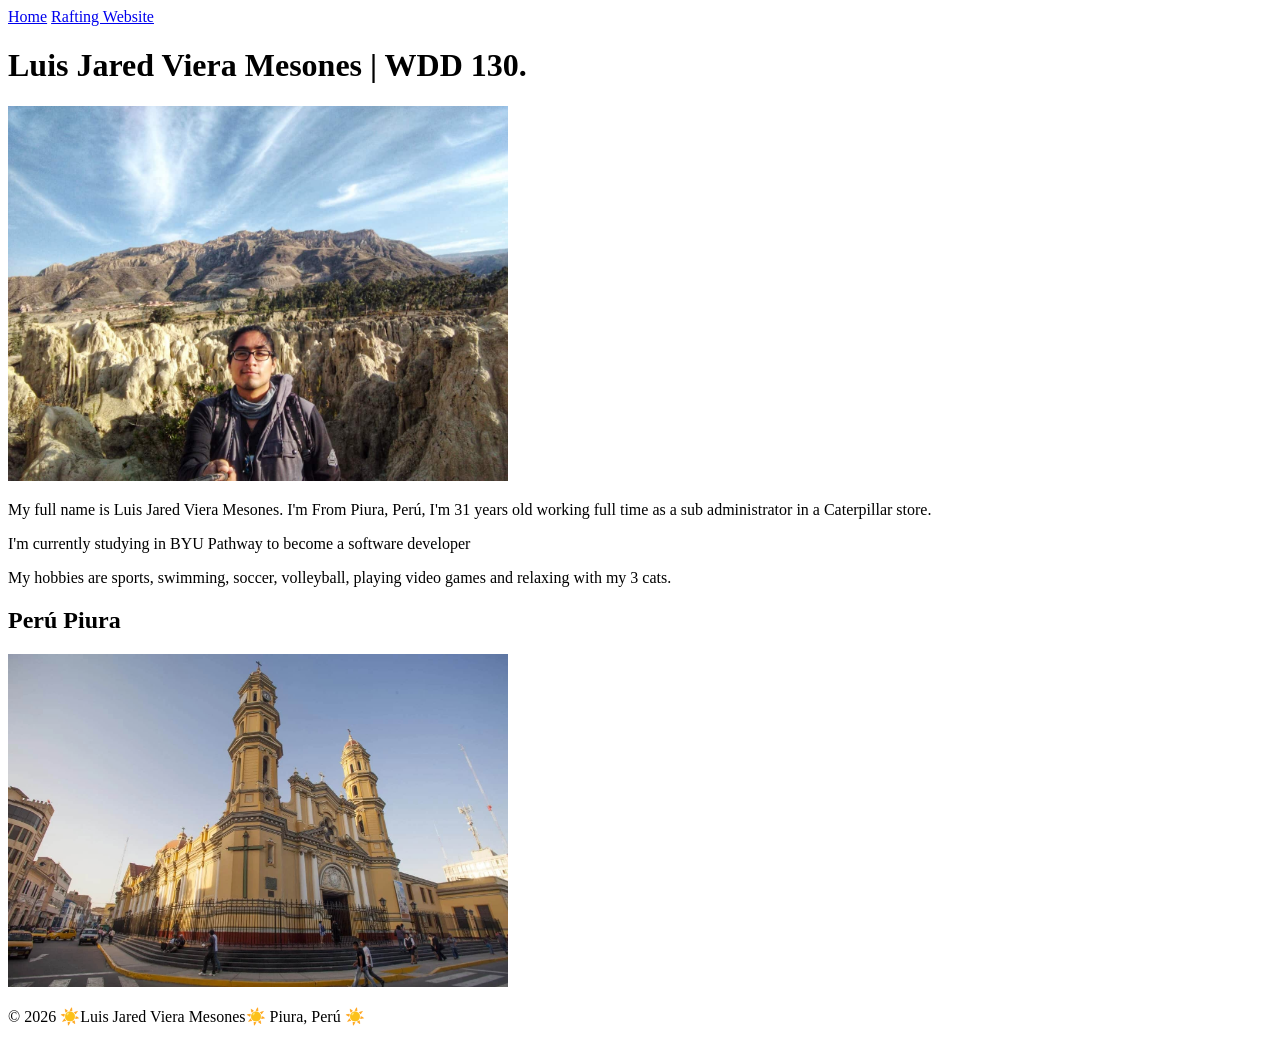
==== index.html @ 217fc32d "W02" ====
<!DOCTYPE html>
<html lang="en">

<head>
    <meta charset="UTF-8">
    <meta name="viewport" content="width=device-width, initial-scale=1.0">
    <link rel="stylesheet" href="styles/perupiura.css">
    <title>Luis Jared Vera Mesones | WDD 130 | Personal Homepage</title>
    <meta name="description" content="Luis Jared Vera Mesones | WDD 130 | Personal Homepage for learning Web Fundamentals">
    <meta name="author" content="Jared Viera">
</head>

<body>
    <header>
        <nav>
            <a href="#">Home</a>
            <a href="wwr/">Rafting Website</a>
        </nav>
    </header>
    <main>
        <h1>Luis Jared Viera Mesones | WDD 130.</h1>
        <img src="images/profile.jpg" alt="Photo of Jared in Bolivia" width="500">
        <p>My full name is Luis Jared Viera Mesones. I'm From Piura, Perú, I'm 31 years old working
            full time as a sub administrator in a Caterpillar store.</p>
        <p>I'm currently studying in BYU Pathway to become a software developer</p>
        <p>My hobbies are sports, swimming, soccer, volleyball, playing video games and relaxing
            with
            my 3 cats.</p>
    </main>
    <aside>
        <h2>Perú Piura</h2>
            <img src="images/perupiura.jpg" alt="Piura Peru" width="500">
    </aside>
    <footer>
        <p>©️ 2026 ☀️Luis Jared Viera Mesones☀️ Piura, Perú ☀️ </p>
    </footer>
</body>

</html>
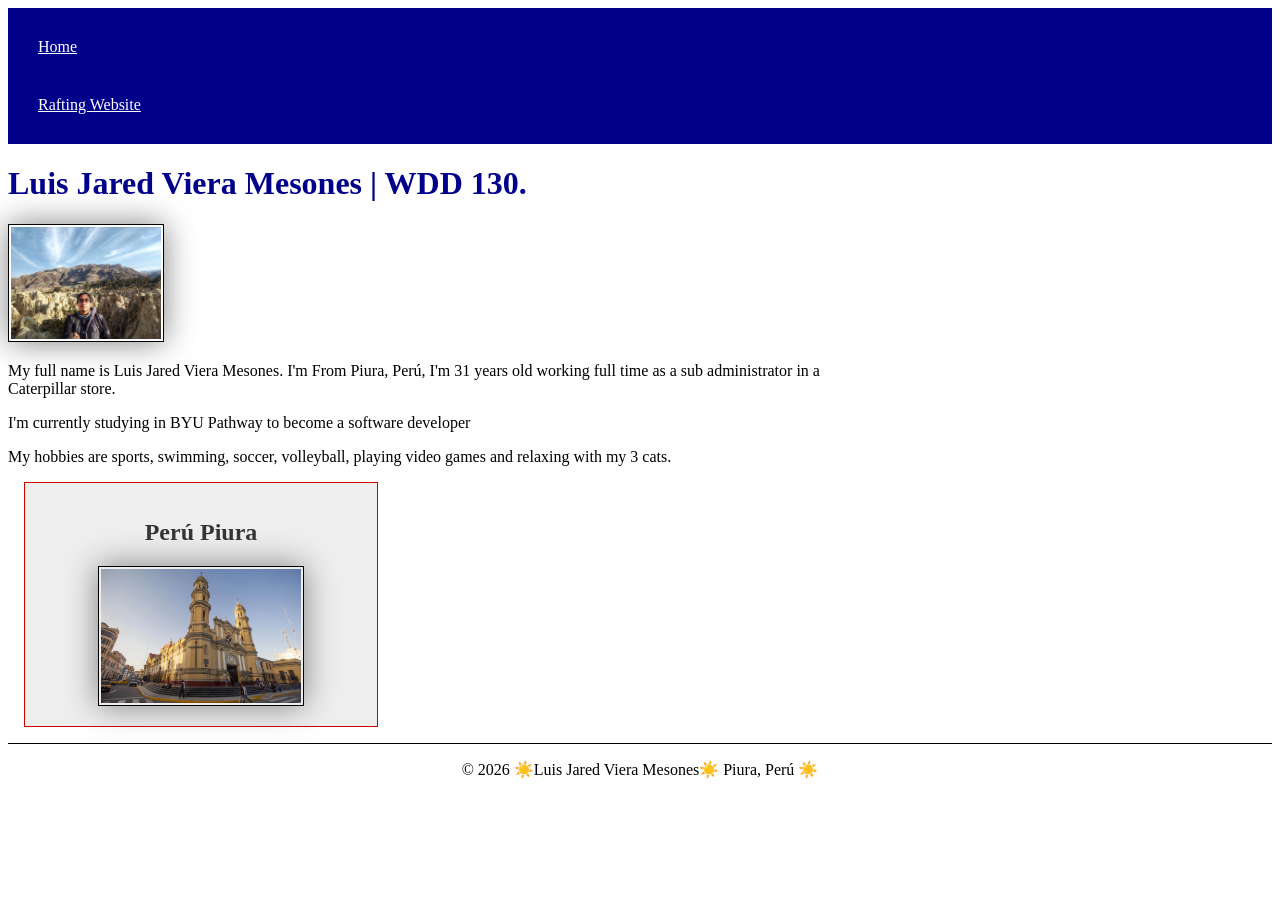
==== commit 7b7f34d7: "w02" ====
--- a/index.html
+++ b/index.html
@@ -4,7 +4,7 @@
 <head>
     <meta charset="UTF-8">
     <meta name="viewport" content="width=device-width, initial-scale=1.0">
-    <link rel="stylesheet" href="styles/perupiura.css">
+    <link rel="stylesheet" href="styles/styles.css">
     <title>Luis Jared Vera Mesones | WDD 130 | Personal Homepage</title>
     <meta name="description" content="Luis Jared Vera Mesones | WDD 130 | Personal Homepage for learning Web Fundamentals">
     <meta name="author" content="Jared Viera">
--- a/styles/styles.css
+++ b/styles/styles.css
@@ -0,0 +1,49 @@
+nav {
+    background-color: darkblue;
+    padding: 10px;
+}
+nav a {
+    color: white;
+    display: block;
+    padding: 20px;
+}
+h1 {
+    color: darkblue;
+}
+img {
+    width: 150px;
+    height: auto;
+    border: 1px solid black;
+    padding: 2px;
+    box-shadow: 0px 0px 30px gray;
+}
+p {
+    padding:0;
+}
+
+main {
+    max-width: 840px;
+}
+aside {
+    width: 20rem;
+    Margin: 1rem;
+    border: 1px solid rgb(205, 0, 0);
+    padding: 1rem;
+    background-color: #eee;
+    color: #333;
+    text-align: center;
+}
+aside img {
+    width: 200px;
+    height: auto;
+}
+main img {
+    width: 150px;
+    height: auto;
+}
+
+footer {
+    margin-top: 15px;
+    border-top: 1px solid #000;
+    text-align: center;
+}
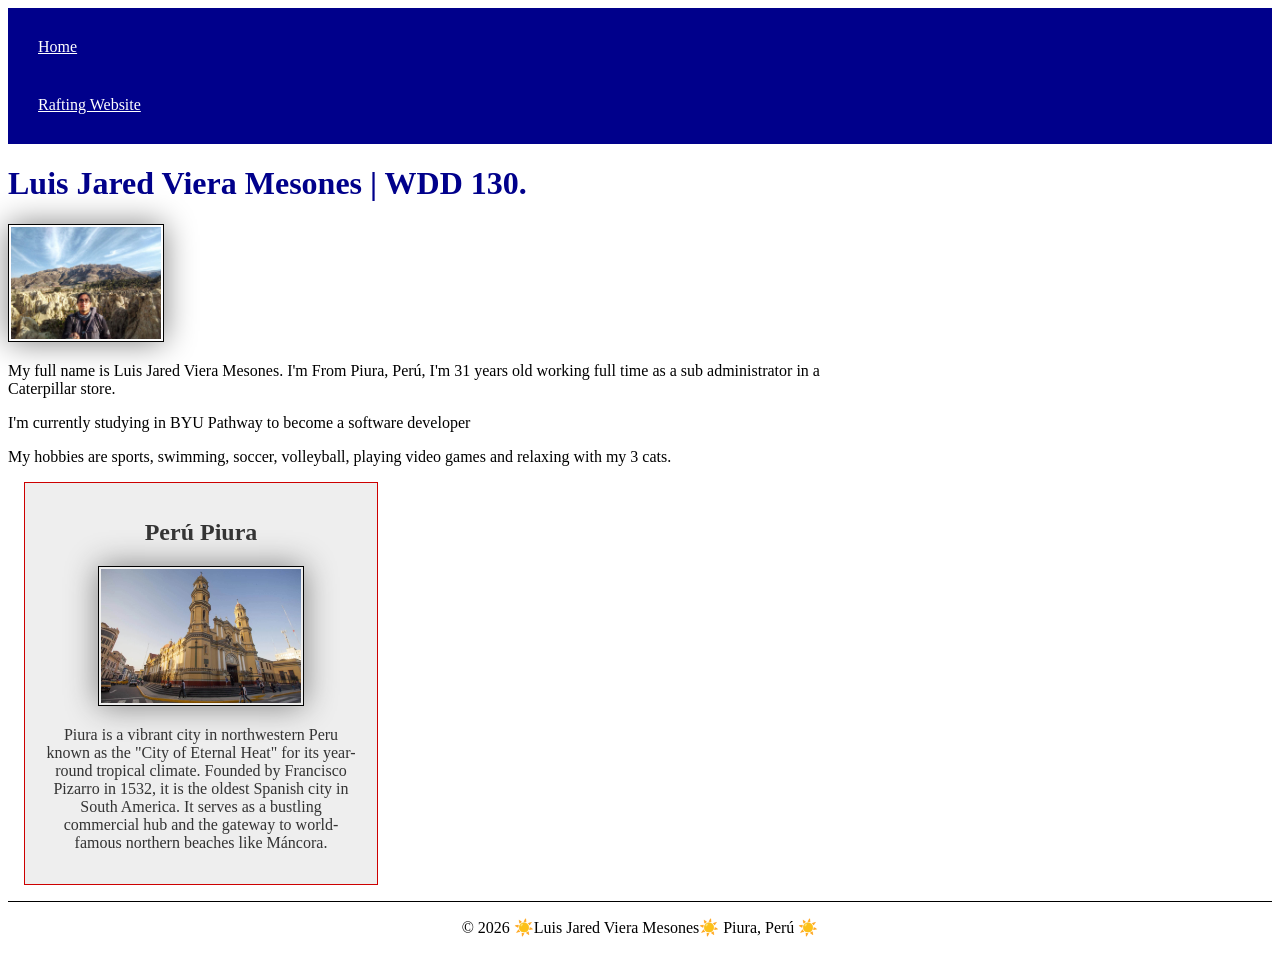
==== commit 4a4ee48c: "W02" ====
--- a/index.html
+++ b/index.html
@@ -29,7 +29,8 @@
     </main>
     <aside>
         <h2>Perú Piura</h2>
-            <img src="images/perupiura.jpg" alt="Piura Peru" width="500">
+            <img src="images/perupiura.jpg" alt="Piura Peru">
+            <p>Piura is a vibrant city in northwestern Peru known as the "City of Eternal Heat" for its year-round tropical climate. Founded by Francisco Pizarro in 1532, it is the oldest Spanish city in South America. It serves as a bustling commercial hub and the gateway to world-famous northern beaches like Máncora.</p>
     </aside>
     <footer>
         <p>©️ 2026 ☀️Luis Jared Viera Mesones☀️ Piura, Perú ☀️ </p>
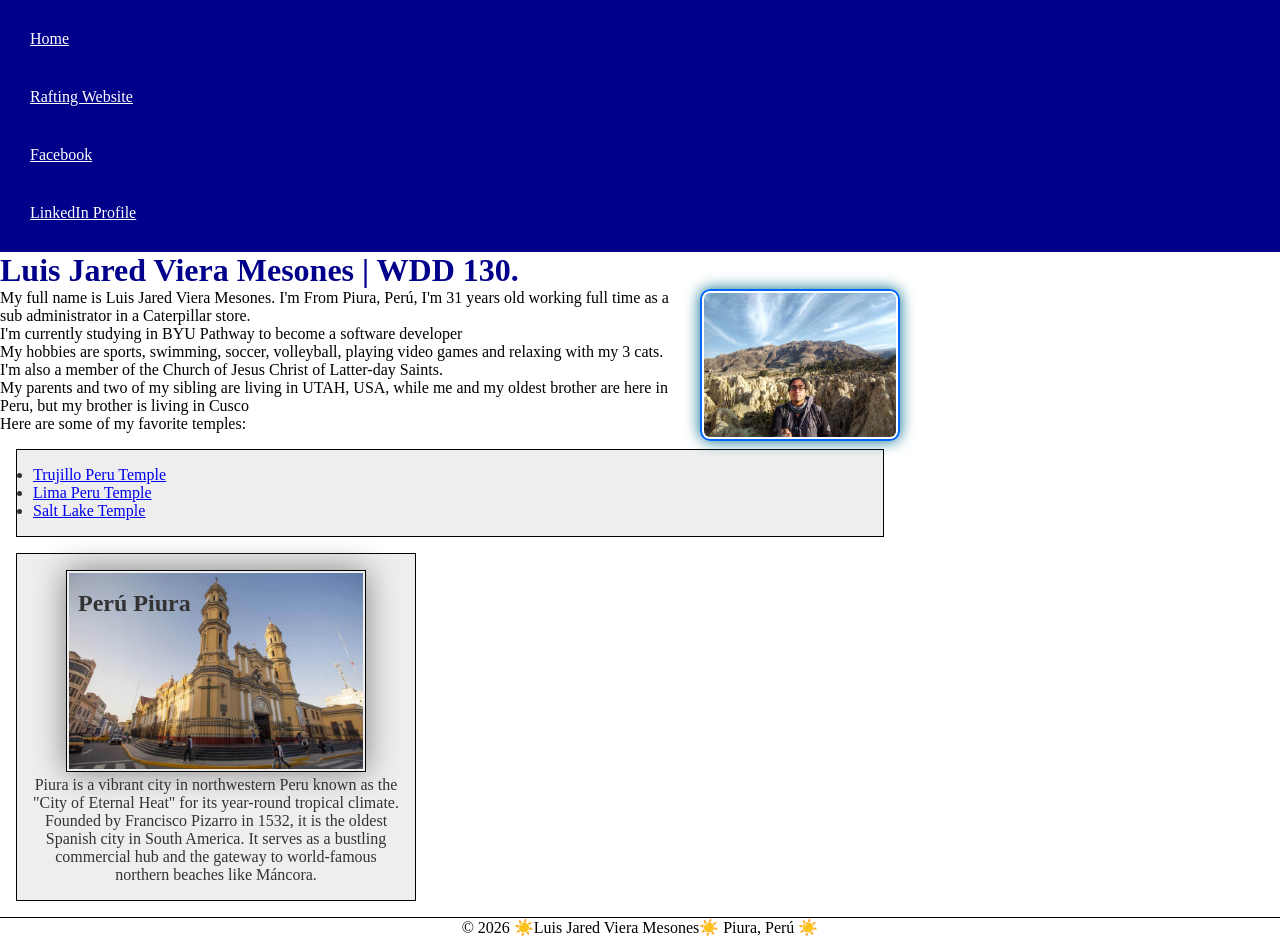
==== commit faebc0b1: "W03 Code Along" ====
--- a/index.html
+++ b/index.html
@@ -1,3 +1,4 @@
+<!-- 21 May 2026-->
 <!DOCTYPE html>
 <html lang="en">
 
@@ -15,19 +16,28 @@
         <nav>
             <a href="#">Home</a>
             <a href="wwr/">Rafting Website</a>
+            <a href="https://facebook.com"  target="_blank">Facebook</a>
+            <a href="https://www.linkedin.com/in/luis-jared-viera-mesones-67ab29175/" target="_blank">LinkedIn Profile</a>
         </nav>
     </header>
     <main>
         <h1>Luis Jared Viera Mesones | WDD 130.</h1>
         <img src="images/profile.jpg" alt="Photo of Jared in Bolivia" width="500">
-        <p>My full name is Luis Jared Viera Mesones. I'm From Piura, Perú, I'm 31 years old working
-            full time as a sub administrator in a Caterpillar store.</p>
+        <p>My full name is Luis Jared Viera Mesones. I'm From Piura, Perú, I'm 31 years old working full time as a sub administrator in a Caterpillar store.</p>
         <p>I'm currently studying in BYU Pathway to become a software developer</p>
-        <p>My hobbies are sports, swimming, soccer, volleyball, playing video games and relaxing
-            with
-            my 3 cats.</p>
+        <p>My hobbies are sports, swimming, soccer, volleyball, playing video games and relaxing with my 3 cats.</p>
+        <p>I'm also a member of the Church of Jesus Christ of Latter-day Saints.</p>
+        <p>My parents and two of my sibling are living in UTAH, USA, while me and my oldest brother are here in Peru, but my brother is living in Cusco</p>
+        <p>Here are some of my favorite temples:</p>
+
+<ul class="box">
+    <li><a href="https://www.churchofjesuschrist.org/temples/details/trujillo-peru-temple?lang=spa" target="_blank">Trujillo Peru Temple</a></li>
+    <li><a href="https://www.churchofjesuschrist.org/temples/details/lima-peru-temple?lang=spa" target="_blank">Lima Peru Temple</a></li>
+    <li><a href="https://www.churchofjesuschrist.org/temples/details/salt-lake-temple?lang=spa" target="_blank">Salt Lake Temple</a></li>
+</ul>
+
     </main>
-    <aside>
+    <aside class="box">
         <h2>Perú Piura</h2>
             <img src="images/perupiura.jpg" alt="Piura Peru">
             <p>Piura is a vibrant city in northwestern Peru known as the "City of Eternal Heat" for its year-round tropical climate. Founded by Francisco Pizarro in 1532, it is the oldest Spanish city in South America. It serves as a bustling commercial hub and the gateway to world-famous northern beaches like Máncora.</p>
--- a/styles/styles.css
+++ b/styles/styles.css
@@ -1,49 +1,99 @@
+*{ 
+    margin: 0;
+    padding: 0;
+    box-sizing: border-box;
+}
+
+
+/* 1. Defined CSS Variables in the :root */
+:root {
+    --primary-color: rgb(0, 102, 255);
+    --dark-blue: darkblue;
+    --light-bg: #eee;
+    --dark-text: #333;
+    --white: white;
+    --border-light: 1px solid black;
+    --border-blue: 2px solid var(--primary-color);
+    --aside-border: 1px solid rgb(1, 26, 255);
+    --standard-padding: 1rem;
+}
+
+/* 2. Your Layout and Component Styles */
 nav {
-    background-color: darkblue;
+    background-color: var(--dark-blue);
     padding: 10px;
 }
+
 nav a {
-    color: white;
+    color: var(--white);
     display: block;
     padding: 20px;
 }
+
 h1 {
-    color: darkblue;
+    color: var(--dark-blue);
 }
+
+/* Base image styling */
 img {
     width: 150px;
     height: auto;
-    border: 1px solid black;
+    border: var(--border-light);
     padding: 2px;
     box-shadow: 0px 0px 30px gray;
 }
+
 p {
-    padding:0;
+    padding: 0;
 }
 
 main {
-    max-width: 840px;
+    max-width: 900px;
 }
+
 aside {
-    width: 20rem;
-    Margin: 1rem;
-    border: 1px solid rgb(205, 0, 0);
-    padding: 1rem;
-    background-color: #eee;
-    color: #333;
+    width: 25rem;
+    margin: var(--standard-padding);
+    border: var(--aside-border);
+    padding: var(--standard-padding);
+    background-color: var(--light-bg);
+    color: var(--dark-text);
     text-align: center;
 }
+
 aside img {
+    width: 300px;
+    height: auto;
+}
+
+aside h2 {
+    position: absolute;
+    top: 590px; 
+    left: 78px;
+}
+
+main img {
     width: 200px;
     height: auto;
-}
-main img {
-    width: 150px;
-    height: auto;
+    border: var(--border-blue);
+    padding: 2px;
+    box-shadow: 0px 0px 15px rgb(0, 109, 142);
+    border-radius: 10px;
+    float: right;
+    margin: 0 0 1rem 1rem;
 }
 
 footer {
     margin-top: 15px;
-    border-top: 1px solid #000;
+    border-top: var(--border-light);
     text-align: center;
+}
+
+/* Class Selectors */
+.box {
+    margin: 1rem;
+    border: var(--border-light);
+    padding: 1rem;
+    background-color: var(--light-bg);
+    color: var(--dark-text);
 }
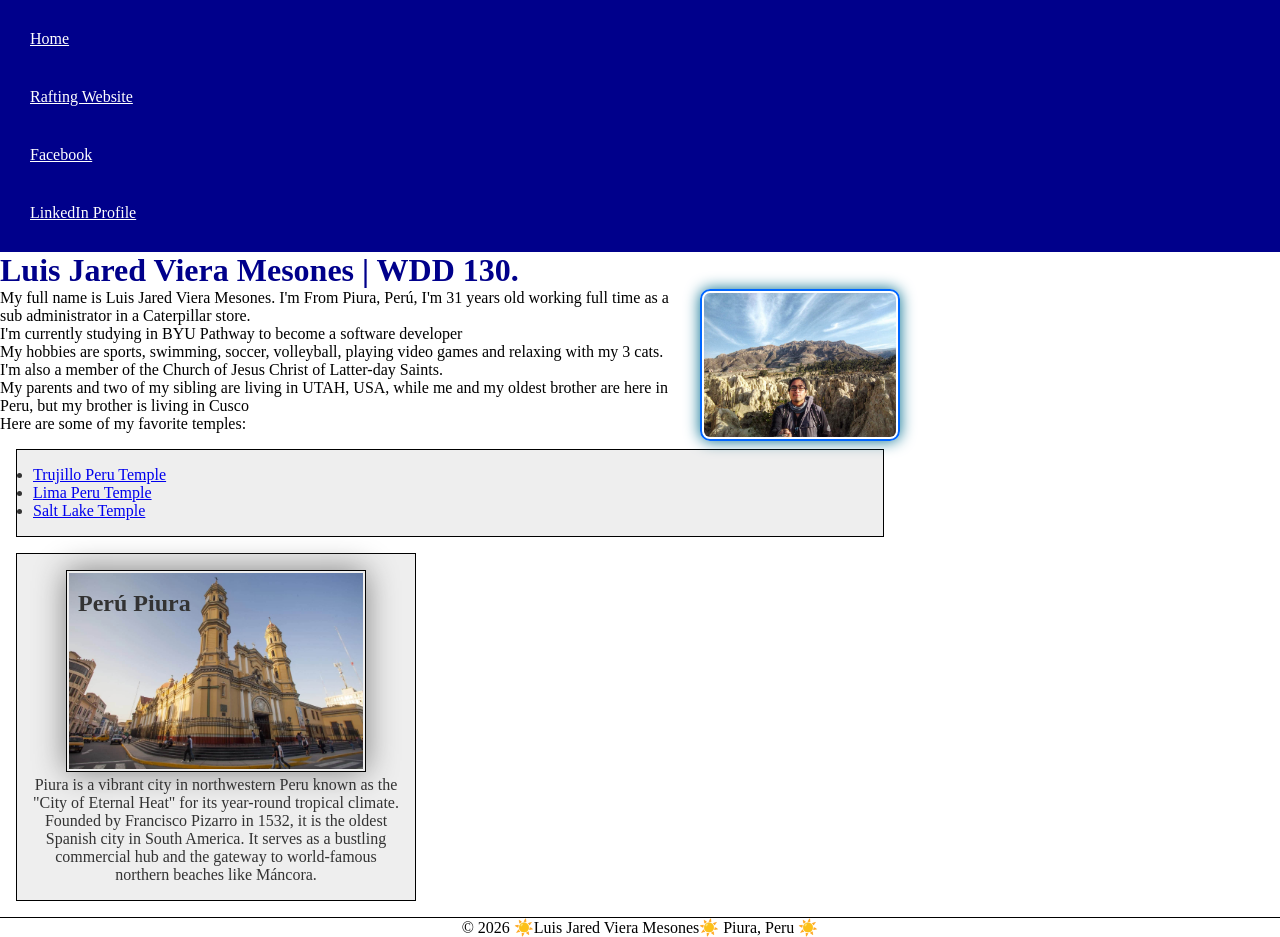
==== commit 6580e041: "W03 Code Along" ====
--- a/index.html
+++ b/index.html
@@ -43,7 +43,7 @@
             <p>Piura is a vibrant city in northwestern Peru known as the "City of Eternal Heat" for its year-round tropical climate. Founded by Francisco Pizarro in 1532, it is the oldest Spanish city in South America. It serves as a bustling commercial hub and the gateway to world-famous northern beaches like Máncora.</p>
     </aside>
     <footer>
-        <p>©️ 2026 ☀️Luis Jared Viera Mesones☀️ Piura, Perú ☀️ </p>
+        <p>©️ 2026 ☀️Luis Jared Viera Mesones☀️ Piura, Peru ☀️ </p>
     </footer>
 </body>
 
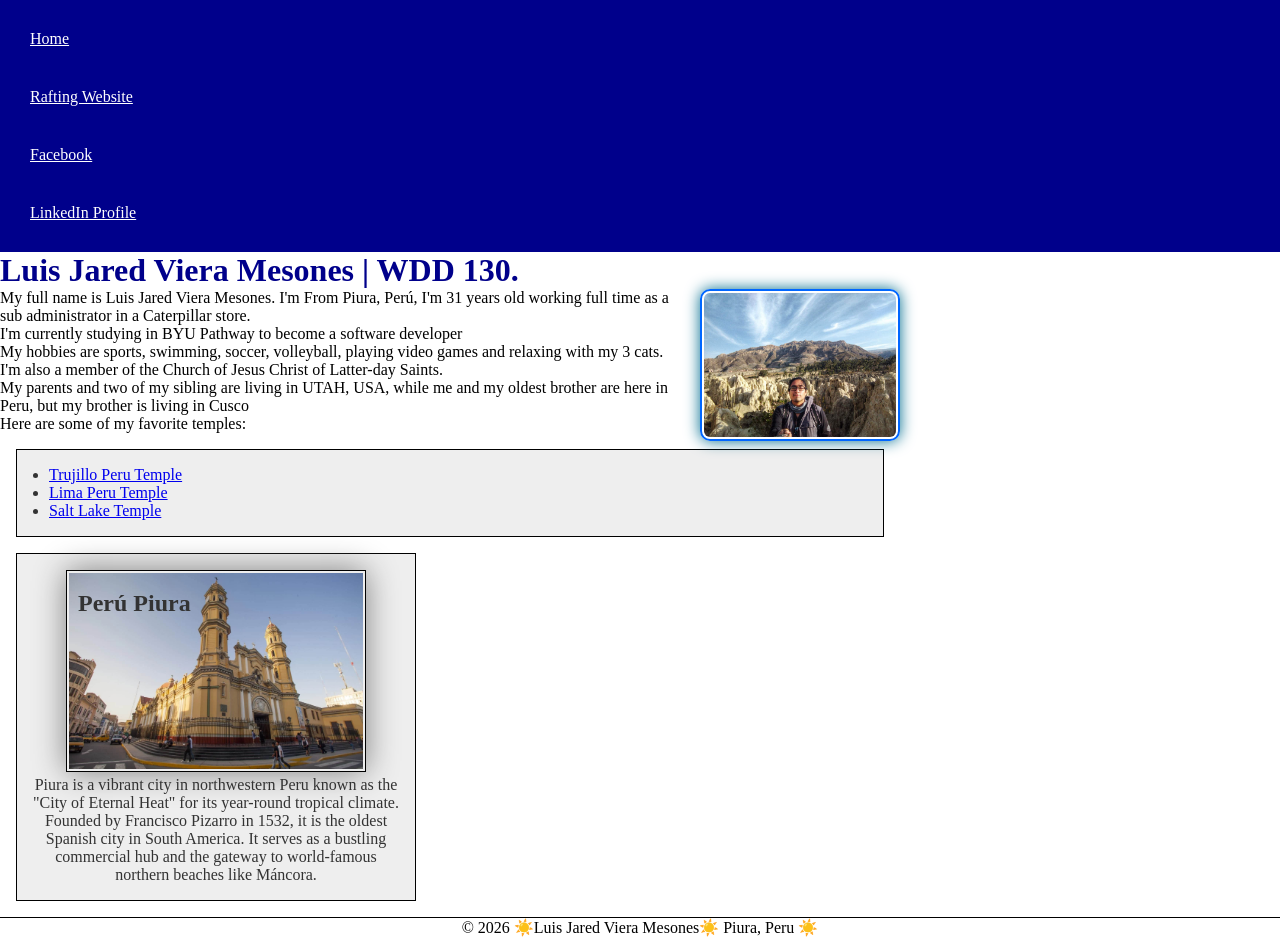
==== commit 62b58e9e: "W03 Code Along" ====
--- a/index.html
+++ b/index.html
@@ -30,7 +30,7 @@
         <p>My parents and two of my sibling are living in UTAH, USA, while me and my oldest brother are here in Peru, but my brother is living in Cusco</p>
         <p>Here are some of my favorite temples:</p>
 
-<ul class="box">
+<ul class="box indent">
     <li><a href="https://www.churchofjesuschrist.org/temples/details/trujillo-peru-temple?lang=spa" target="_blank">Trujillo Peru Temple</a></li>
     <li><a href="https://www.churchofjesuschrist.org/temples/details/lima-peru-temple?lang=spa" target="_blank">Lima Peru Temple</a></li>
     <li><a href="https://www.churchofjesuschrist.org/temples/details/salt-lake-temple?lang=spa" target="_blank">Salt Lake Temple</a></li>
--- a/styles/styles.css
+++ b/styles/styles.css
@@ -96,4 +96,8 @@
     padding: 1rem;
     background-color: var(--light-bg);
     color: var(--dark-text);
+}
+
+.indent {
+    padding-left: 2rem;
 }
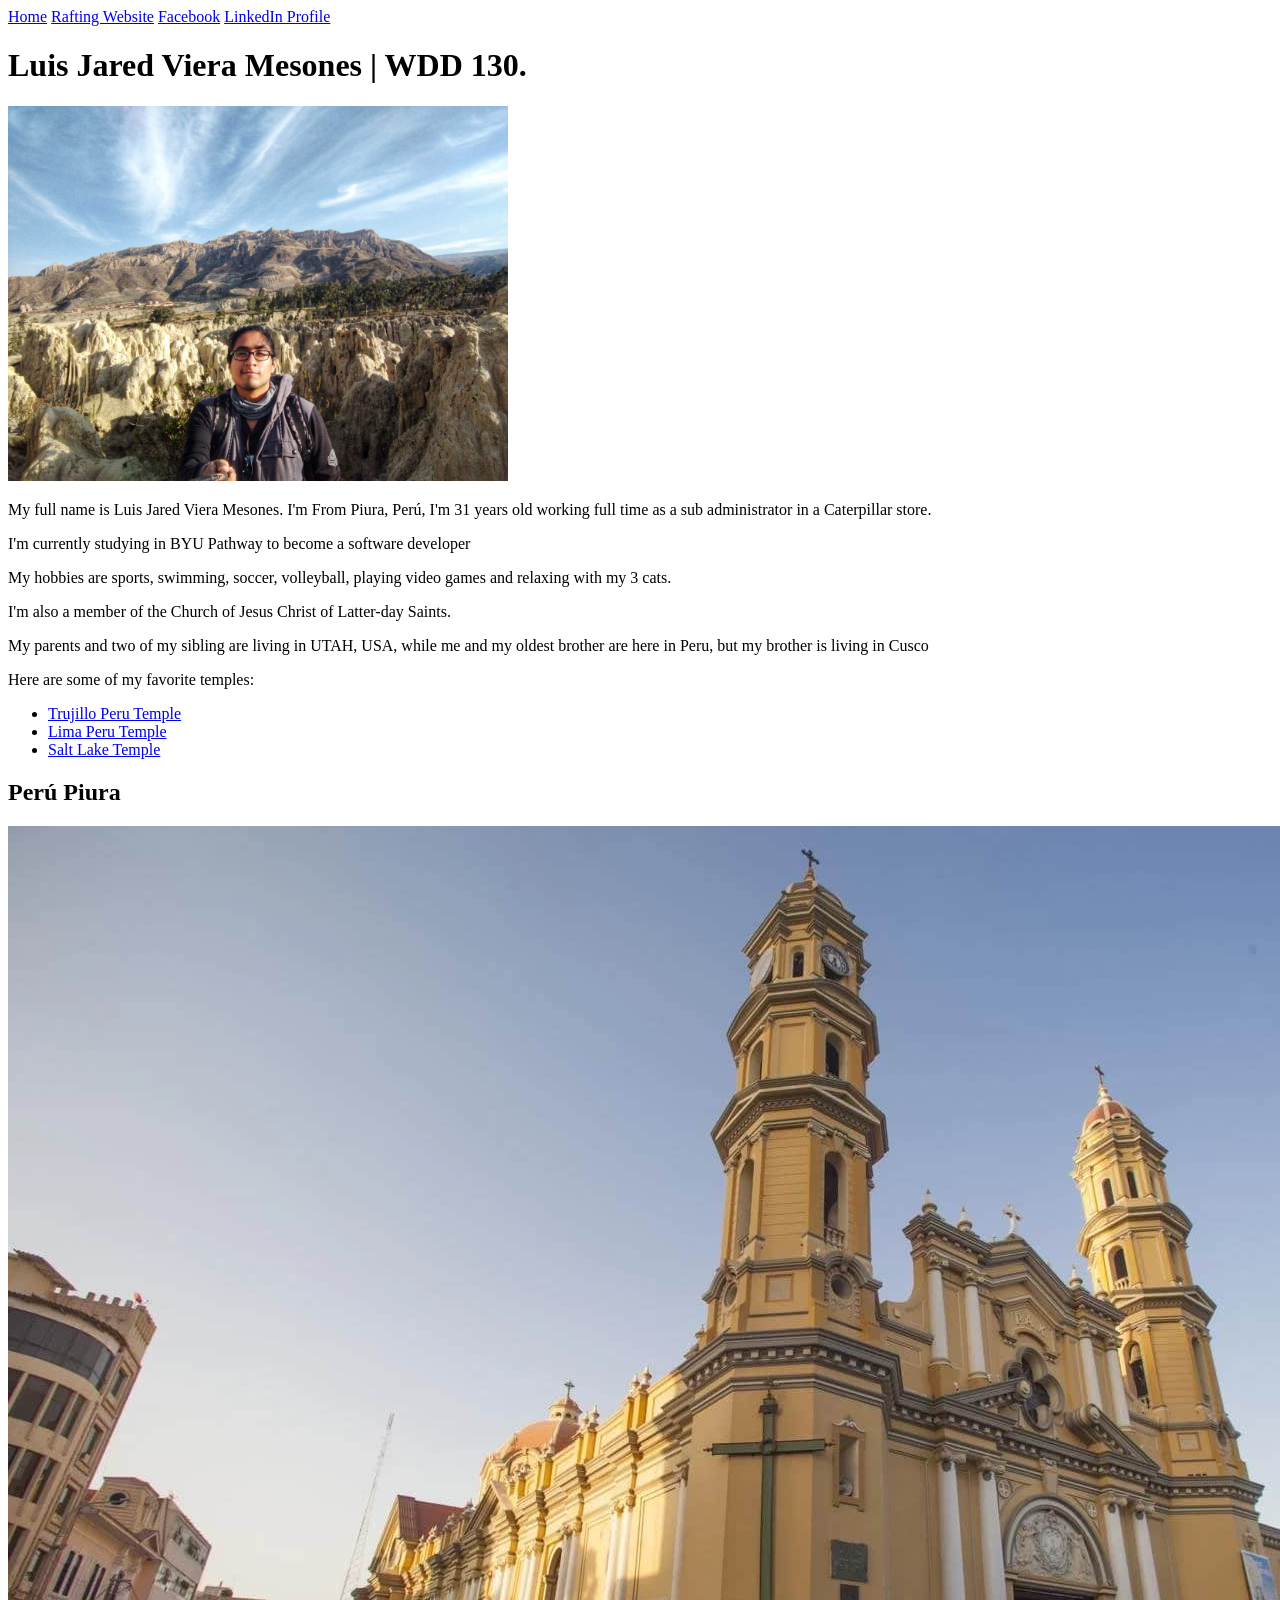
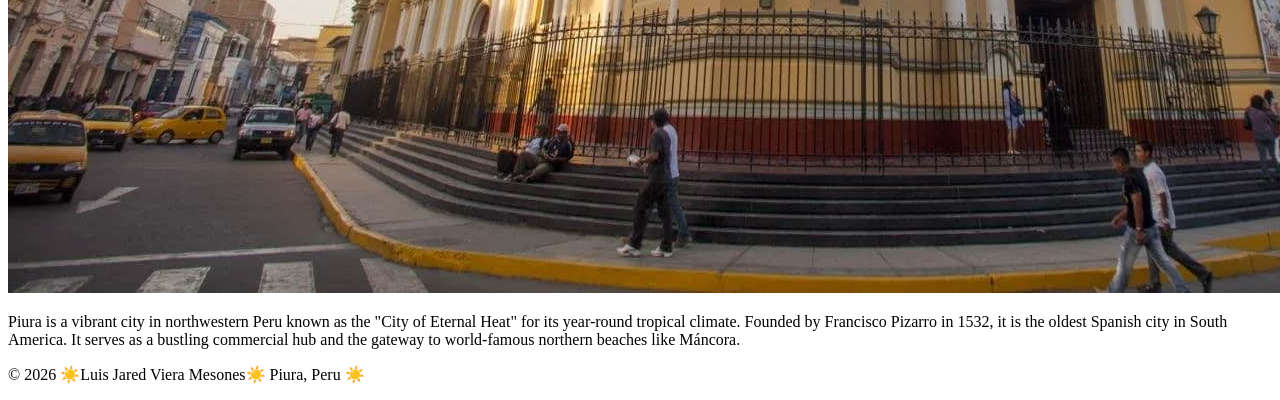
==== commit 189a5a1d: "W03 Assingment" ====
--- a/index.html
+++ b/index.html
@@ -5,7 +5,7 @@
 <head>
     <meta charset="UTF-8">
     <meta name="viewport" content="width=device-width, initial-scale=1.0">
-    <link rel="stylesheet" href="styles/styles.css">
+    <link rel="stylesheet" href="styles/rafting.css">
     <title>Luis Jared Vera Mesones | WDD 130 | Personal Homepage</title>
     <meta name="description" content="Luis Jared Vera Mesones | WDD 130 | Personal Homepage for learning Web Fundamentals">
     <meta name="author" content="Jared Viera">
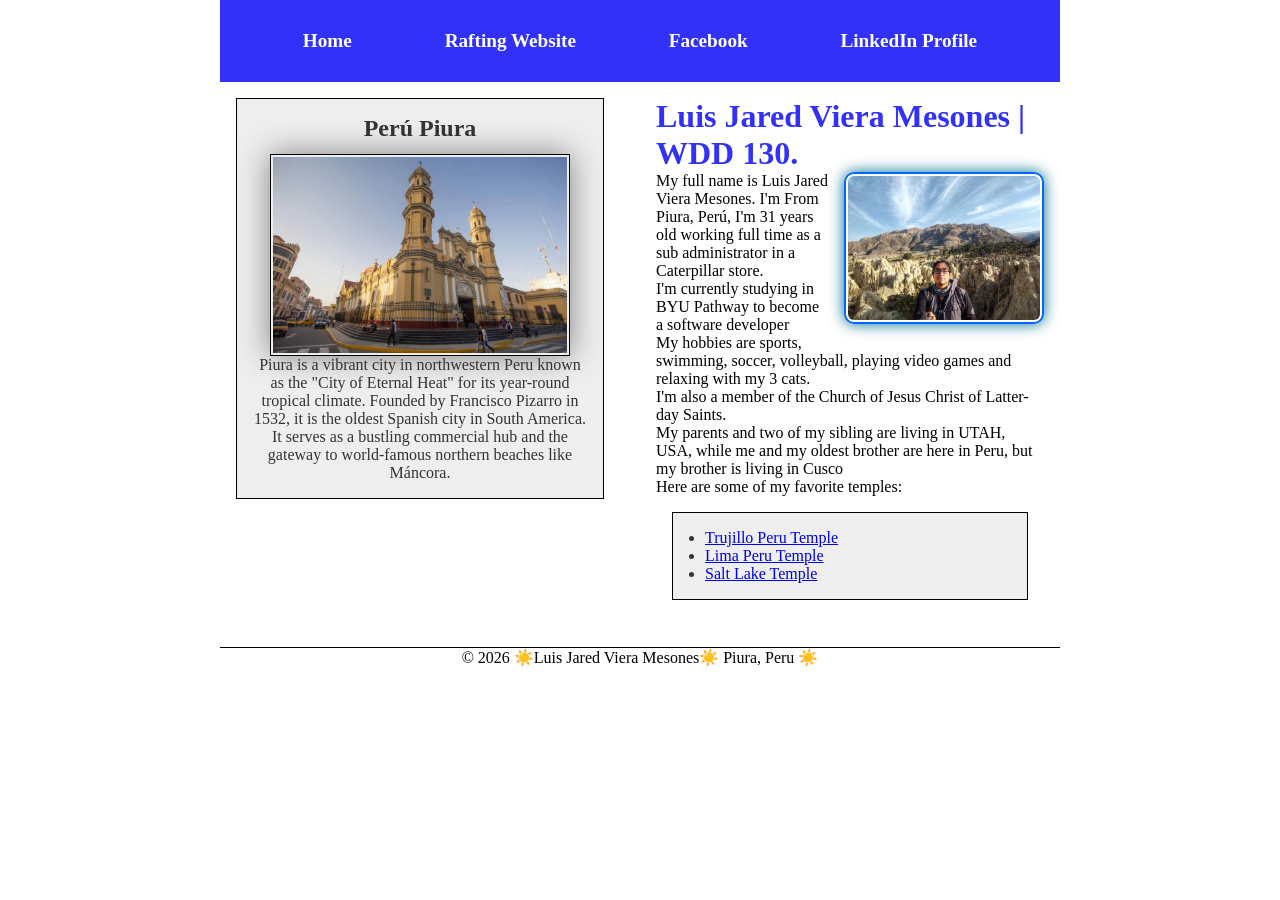
==== commit eca2bfde: "W04 Code Along" ====
--- a/index.html
+++ b/index.html
@@ -5,7 +5,7 @@
 <head>
     <meta charset="UTF-8">
     <meta name="viewport" content="width=device-width, initial-scale=1.0">
-    <link rel="stylesheet" href="styles/rafting.css">
+    <link rel="stylesheet" href="styles/styles.css">
     <title>Luis Jared Vera Mesones | WDD 130 | Personal Homepage</title>
     <meta name="description" content="Luis Jared Vera Mesones | WDD 130 | Personal Homepage for learning Web Fundamentals">
     <meta name="author" content="Jared Viera">
@@ -20,28 +20,30 @@
             <a href="https://www.linkedin.com/in/luis-jared-viera-mesones-67ab29175/" target="_blank">LinkedIn Profile</a>
         </nav>
     </header>
-    <main>
-        <h1>Luis Jared Viera Mesones | WDD 130.</h1>
-        <img src="images/profile.jpg" alt="Photo of Jared in Bolivia" width="500">
-        <p>My full name is Luis Jared Viera Mesones. I'm From Piura, Perú, I'm 31 years old working full time as a sub administrator in a Caterpillar store.</p>
-        <p>I'm currently studying in BYU Pathway to become a software developer</p>
-        <p>My hobbies are sports, swimming, soccer, volleyball, playing video games and relaxing with my 3 cats.</p>
-        <p>I'm also a member of the Church of Jesus Christ of Latter-day Saints.</p>
-        <p>My parents and two of my sibling are living in UTAH, USA, while me and my oldest brother are here in Peru, but my brother is living in Cusco</p>
-        <p>Here are some of my favorite temples:</p>
+    <div class="grid">
+        <main>
+            <h1>Luis Jared Viera Mesones | WDD 130.</h1>
+            <img src="images/profile.jpg" alt="Photo of Jared in Bolivia" width="500">
+            <p>My full name is Luis Jared Viera Mesones. I'm From Piura, Perú, I'm 31 years old working full time as a sub administrator in a Caterpillar store.</p>
+            <p>I'm currently studying in BYU Pathway to become a software developer</p>
+            <p>My hobbies are sports, swimming, soccer, volleyball, playing video games and relaxing with my 3 cats.</p>
+            <p>I'm also a member of the Church of Jesus Christ of Latter-day Saints.</p>
+            <p>My parents and two of my sibling are living in UTAH, USA, while me and my oldest brother are here in Peru, but my brother is living in Cusco</p>
+            <p>Here are some of my favorite temples:</p>
 
-<ul class="box indent">
-    <li><a href="https://www.churchofjesuschrist.org/temples/details/trujillo-peru-temple?lang=spa" target="_blank">Trujillo Peru Temple</a></li>
-    <li><a href="https://www.churchofjesuschrist.org/temples/details/lima-peru-temple?lang=spa" target="_blank">Lima Peru Temple</a></li>
-    <li><a href="https://www.churchofjesuschrist.org/temples/details/salt-lake-temple?lang=spa" target="_blank">Salt Lake Temple</a></li>
-</ul>
+    <ul class="box indent">
+        <li><a href="https://www.churchofjesuschrist.org/temples/details/trujillo-peru-temple?lang=spa" target="_blank">Trujillo Peru Temple</a></li>
+        <li><a href="https://www.churchofjesuschrist.org/temples/details/lima-peru-temple?lang=spa" target="_blank">Lima Peru Temple</a></li>
+        <li><a href="https://www.churchofjesuschrist.org/temples/details/salt-lake-temple?lang=spa" target="_blank">Salt Lake Temple</a></li>
+    </ul>
 
-    </main>
-    <aside class="box">
-        <h2>Perú Piura</h2>
-            <img src="images/perupiura.jpg" alt="Piura Peru">
-            <p>Piura is a vibrant city in northwestern Peru known as the "City of Eternal Heat" for its year-round tropical climate. Founded by Francisco Pizarro in 1532, it is the oldest Spanish city in South America. It serves as a bustling commercial hub and the gateway to world-famous northern beaches like Máncora.</p>
-    </aside>
+        </main>
+        <aside class="box">
+            <h2>Perú Piura</h2>
+                <img src="images/perupiura.jpg" alt="Piura Peru">
+                <p>Piura is a vibrant city in northwestern Peru known as the "City of Eternal Heat" for its year-round tropical climate. Founded by Francisco Pizarro in 1532, it is the oldest Spanish city in South America. It serves as a bustling commercial hub and the gateway to world-famous northern beaches like Máncora.</p>
+        </aside>
+    </div>
     <footer>
         <p>©️ 2026 ☀️Luis Jared Viera Mesones☀️ Piura, Peru ☀️ </p>
     </footer>
--- a/styles/styles.css
+++ b/styles/styles.css
@@ -0,0 +1,143 @@
+*{ 
+    margin: 0;
+    padding: 0;
+    box-sizing: border-box;
+}
+
+header, .grid, footer {
+    max-width: 840px;
+    margin: 0 auto;
+}
+.grid {
+  display: grid;
+  grid-template-columns: 1fr 1fr;
+  align-items: start;
+}
+    
+main {
+  grid-column: 2/3;
+  margin: 1rem;
+  max-width: 640px;
+}
+    
+aside {
+  width: 20rem;
+  position: relative;
+  grid-column: 1/2;
+  grid-row: 1/2;
+}
+
+nav {
+  background-color: steelblue;
+  padding: 1rem;
+  display: flex;
+  justify-content: space-evenly;
+  align-items: center;
+}
+
+nav a {
+  display: block;
+  padding: 0.5rem;
+  text-decoration: none;
+  font-size: 1.2rem;
+  font-weight: 700;
+  color: #fff;
+}
+
+/* 1. Defined CSS Variables in the :root */
+:root {
+    --primary-color: rgb(0, 102, 255);
+    --dark-blue: rgb(49, 49, 248);
+    --light-bg: #eee;
+    --dark-text: #333;
+    --white: white;
+    --border-light: 1px solid black;
+    --border-blue: 2px solid var(--primary-color);
+    --aside-border: 1px solid rgb(1, 26, 255);
+    --standard-padding: 1rem;
+}
+
+/* 2. Your Layout and Component Styles */
+nav {
+    background-color: var(--dark-blue);
+    padding: 10px;
+}
+
+nav a {
+    color: var(--white);
+    display: block;
+    padding: 20px;
+}
+
+h1 {
+    color: var(--dark-blue);
+}
+
+/* Base image styling */
+img {
+    width: 150px;
+    height: auto;
+    border: var(--border-light);
+    padding: 2px;
+    box-shadow: 0px 0px 30px gray;
+}
+
+p {
+    padding: 0;
+}
+
+main {
+    max-width: 900px;
+}
+
+aside {
+    width: 23em;
+    margin: var(--standard-padding);
+    border: var(--aside-border);
+    padding: var(--standard-padding);
+    background-color: var(--light-bg);
+    color: var(--dark-text);
+    text-align: center;
+}
+
+aside img {
+    width: 300px;
+    height: auto;
+    display:block;
+    margin: 0 auto;
+}
+
+aside h2 {
+    position: static;
+    margin: 0 0 0.75rem 0;
+}
+
+main img {
+    width: 200px;
+    height: auto;
+    border: var(--border-blue);
+    padding: 2px;
+    box-shadow: 0px 0px 15px rgb(0, 109, 142);
+    border-radius: 10px;
+    float: right;
+    margin: 0 0 1rem 1rem;
+}
+
+footer {
+    margin-top: 15px;
+    border-top: var(--border-light);
+    text-align: center;
+}
+
+/* Class Selectors */
+.box {
+    margin: 1rem;
+    border: var(--border-light);
+    padding: 1rem;
+    background-color: var(--light-bg);
+    color: var(--dark-text);
+}
+
+.indent {
+    padding-left: 2rem;
+}
